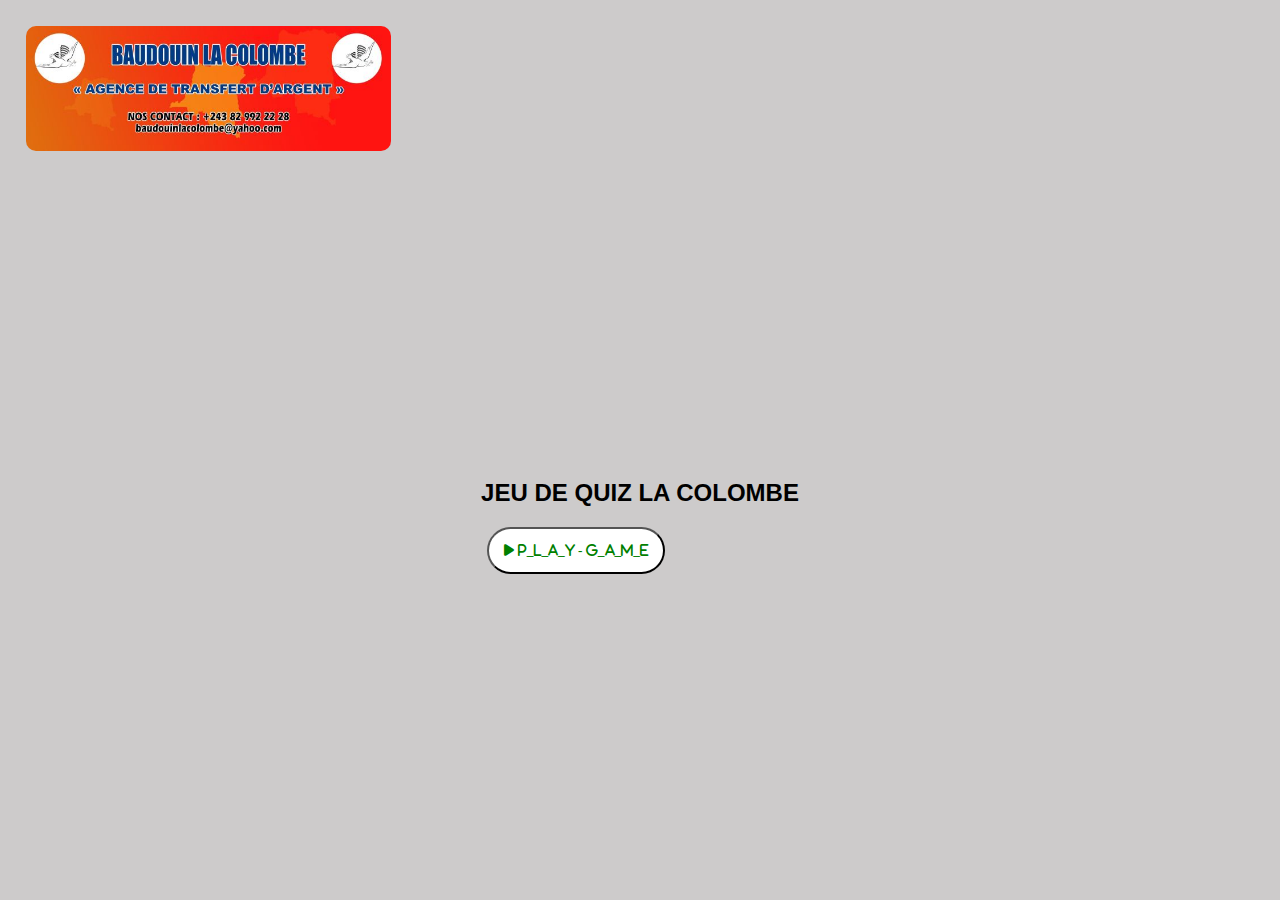
==== index.html @ 75d71019 "true" ====
<!DOCTYPE html>
<html lang="en">
   <head>
      <meta charset="UTF-8">
      <meta name="viewport" content="width=device-width, initial-scale=1.0">
      <link rel="apple-touch-icon" sizes="180x180"
         href="assets/favicon/android-chrome-192x192.png">
      <link rel="icon" type="image/png" sizes="32x32"
         href="assets/favicon/favicon-32x32.png">
      <link rel="icon" type="image/png" sizes="16x16"
         href="assets/favicon/favicon-16x16.png">
      <link rel="manifest" href="/site.webmanifest">
      <link
         href="https://cdn.jsdelivr.net/npm/bootstrap@5.0.2/dist/css/bootstrap.min.css"
         rel="stylesheet"
         integrity="sha384-EVSTQN3/azprG1Anm3QDgpJLIm9Nao0Yz1ztcQTwFspd3yD65VohhpuuCOmLASjC"
         crossorigin="anonymous">
      <script
         src="https://ajax.googleapis.com/ajax/libs/jquery/3.6.4/jquery.min.js"></script>
      <link
         href="https://cdnjs.cloudflare.com/ajax/libs/font-awesome/6.5.2/css/all.min.css"
         rel="stylesheet">

      <title>REGLEMENT D'ORDRE INTERIEUR</title>
      <link rel="stylesheet" href="style.css">
   </head>
   <body>
      <!-- image d'entête-->
      <div class="text-center mt-3 div_img">
         <img src="assets/background_lacolombe.jpg"
            alt="image de l'agence de transfert Baudoin Lacolombe">
      </div>
      <!-- Fin image d'entête-->

      <!-- Contenaire de tous les composaants -->
      <div class="bg-light border border-5 mt-4 container_all">
         <div id="header_screen" class="header_screen">
            <h2 class="text_start text-center mb-4">JEU DE QUIZ LA COLOMBE</h2>
            <div class>
               <button class="btn_startGame" id="btn_startGame"><i
                     class="fa-solid fa-play fa-1x"> P_L_A_Y -
                     G_A_M_E</i></button>
            </div>
         </div>
         <div class="second_screen" id="second_screen">
            <div class="compteur text-center">0</div>
            <div class="Espace_Quiz text-center">0</div>
            <div class="container_Quiz row">
               <button>0</button>
               <button>0</button>
               <button>0</button>
               <button>0</button>
            </div>
         </div>
      </div>
      <!-- Fin Contenaire de tous les composaants -->

      <!-- Lien au fichier Js -->
      <script src="script.js"></script>
   </body>
</html>
---- style.css ----
body {
   background-color: rgb(205, 203, 203);
   margin: 2%;
}

img {
   height: 125px;
   border-radius: 10px;
}

.div_img {
   width: 100%;
}

.container_all {
   display: flex;
   justify-content: center;
   align-items: center;
   width: 70%;
   margin: auto;
   height: 70%;
   height: 70vh;
   margin-top: 50px;
}

.header_screen {
   display: inline-table;
   justify-content: center;
   align-items: center;
   padding: 17%;
}

.btn_startGame {
   padding: 15px;
   background-color: white;
   color: green;
   transition: 0.5s ease-in-out;
   border-radius: 50px;
}

.btn_startGame:hover {
   background-color: green;
   color: white;
}

.text_start {
   font-family: Arial, Helvetica, sans-serif;
   font-size: 150%;
}

.second_screen {
   display: none;
   justify-content: center;
   align-items: center;
   margin: 5%;
}

.container_Quiz {
   display: flex;
   margin: 5%;
}

button {
   display: flex;
   justify-content: center;
   align-items: center;
   margin: 2%;
   background-color: rgb(255, 255, 255);
   transition: 0.5s ease-in-out;
}

button:hover {
   background-color: green;
   color: white;
}

.compteur {
   margin: 1%;
   font-size: large;
}

.Espace_Quiz {
   font-family: Arial, Helvetica, sans-serif;
   background-color: rgb(234, 231, 231);
   padding: 2%;
   border-radius: 5px;
   color: rgb(0, 0, 0);
}
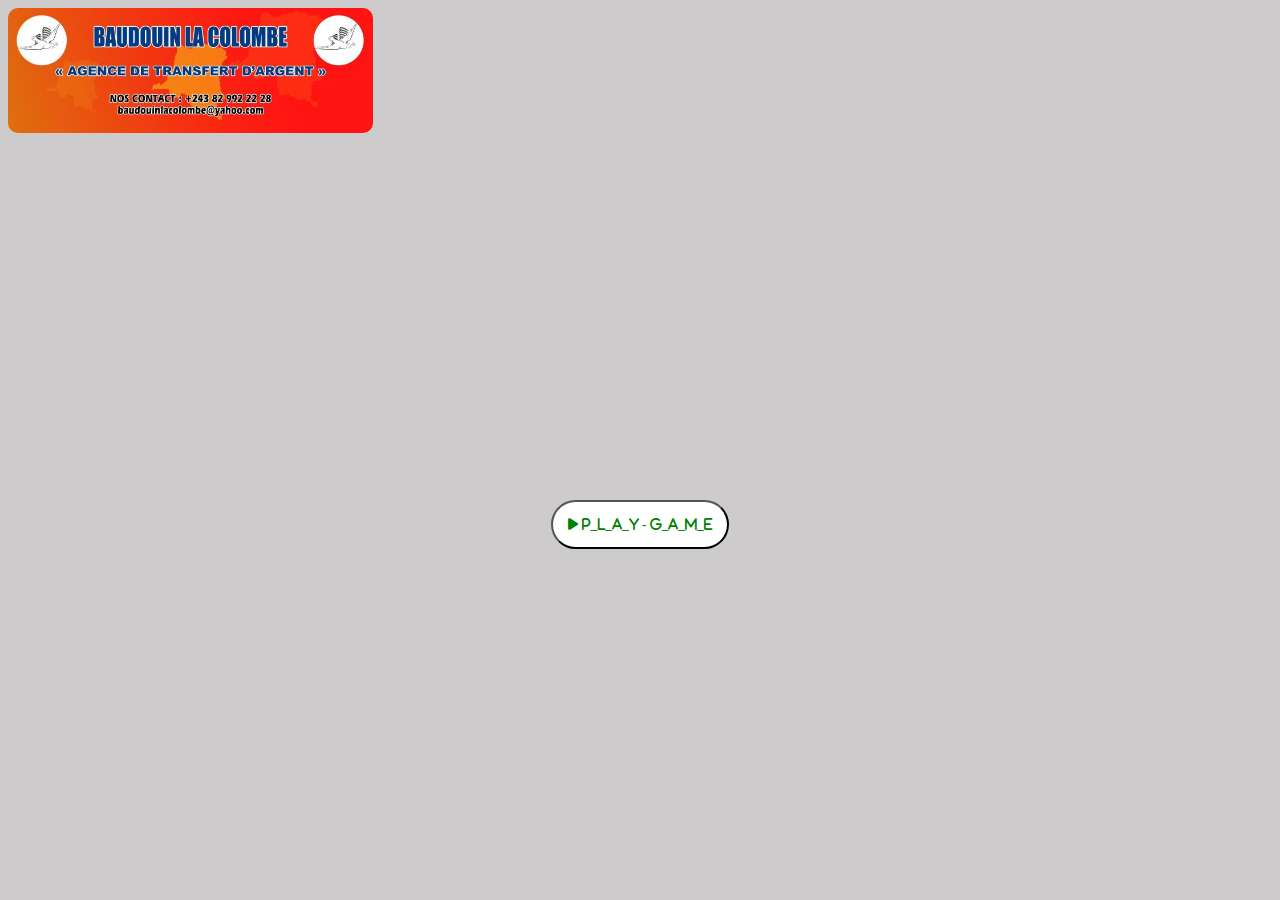
==== commit 8c9ecb19: "finition front_end" ====
--- a/index.html
+++ b/index.html
@@ -21,7 +21,7 @@
          href="https://cdnjs.cloudflare.com/ajax/libs/font-awesome/6.5.2/css/all.min.css"
          rel="stylesheet">
 
-      <title>REGLEMENT D'ORDRE INTERIEUR</title>
+      <title>QUIZ REGLEMENT D'ORDRE INTERIEUR</title>
       <link rel="stylesheet" href="style.css">
    </head>
    <body>
@@ -35,21 +35,45 @@
       <!-- Contenaire de tous les composaants -->
       <div class="bg-light border border-5 mt-4 container_all">
          <div id="header_screen" class="header_screen">
-            <h2 class="text_start text-center mb-4">JEU DE QUIZ LA COLOMBE</h2>
-            <div class>
-               <button class="btn_startGame" id="btn_startGame"><i
-                     class="fa-solid fa-play fa-1x"> P_L_A_Y -
-                     G_A_M_E</i></button>
-            </div>
+            <button class="btn_startGame" id="btn_startGame"><i
+                  class="fa-solid fa-play fa-1x"> P_L_A_Y -
+                  G_A_M_E</i></button>
          </div>
          <div class="second_screen" id="second_screen">
-            <div class="compteur text-center">0</div>
-            <div class="Espace_Quiz text-center">0</div>
-            <div class="container_Quiz row">
-               <button>0</button>
-               <button>0</button>
-               <button>0</button>
-               <button>0</button>
+            <div class="text-center fs-4 mt-4">0</div>
+            <div class="Espace_Quiz text-center">Lorem ipsum dolor sit amet
+               consectetur adipisicing elit. Quos laborum, sequi minus inventore
+               autem aliquam sunt esse. Adipisci ea odio quae porro
+               voluptatibus, incidunt et quas sunt odit beatae! Laborum. Lorem,
+               ipsum dolor sit amet consectetur adipisicing elit. Quasi aut modi
+               adipisci fuga repellat eaque illum nihil eos, dolor dolorem nisi
+               eius animi, temporibus voluptatum alias possimus magnam illo
+               dolore. lor</div>
+            <div class="container_Quiz row m-4">
+               <div class="col">
+                  <button class="btn_quiz m-3 fs-6">Lorem ipsum dolor sit amet,
+                     consectetur adipisicing elit. Saepe eligendi pariatur,
+                     explicabo delectus illum quo assumenda dolorum fugiat
+                     placeat eveniet quas commodi dolor dicta nisi facere
+                     quaerat provident consequuntur autem!</button>
+                  <button class="btn_quiz m-3 fs-6">Lorem ipsum dolor sit amet,
+                     consectetur adipisicing elit. Saepe eligendi pariatur,
+                     explicabo delectus illum quo assumenda dolorum fugiat
+                     placeat eveniet quas commodi dolor dicta nisi facere
+                     quaerat provident consequuntur autem!</button>
+               </div>
+               <div class="col">
+                  <button class="btn_quiz m-3 fs-6">Lorem ipsum dolor sit amet
+                     consectetur adipisicing elit. Deleniti, odit voluptatem
+                     aliquid in placeat eaque. Laborum delectus eum blanditiis
+                     eius cumque consequatur illum temporibus earum quas. Sint
+                     delectus qui amet.</button>
+                  <button class="btn_quiz m-3 fs-6">Lorem ipsum dolor sit amet
+                     consectetur adipisicing elit. Deleniti, odit voluptatem
+                     aliquid in placeat eaque. Laborum delectus eum blanditiis
+                     eius cumque consequatur illum temporibus earum quas. Sint
+                     delectus qui amet.</button>
+               </div>
             </div>
          </div>
       </div>
--- a/style.css
+++ b/style.css
@@ -1,6 +1,6 @@
 body {
    background-color: rgb(205, 203, 203);
-   margin: 2%;
+   font-family: Arial, Helvetica, sans-serif;
 }
 
 img {
@@ -19,15 +19,8 @@
    width: 70%;
    margin: auto;
    height: 70%;
-   height: 70vh;
+   height: 75vh;
    margin-top: 50px;
-}
-
-.header_screen {
-   display: inline-table;
-   justify-content: center;
-   align-items: center;
-   padding: 17%;
 }
 
 .btn_startGame {
@@ -52,19 +45,15 @@
    display: none;
    justify-content: center;
    align-items: center;
-   margin: 5%;
+   margin: 2%;
 }
 
 .container_Quiz {
-   display: flex;
-   margin: 5%;
+   margin-top: 10%;
 }
 
-button {
-   display: flex;
-   justify-content: center;
-   align-items: center;
-   margin: 2%;
+.btn_quiz {
+   border-radius: 5px;
    background-color: rgb(255, 255, 255);
    transition: 0.5s ease-in-out;
 }
@@ -74,15 +63,11 @@
    color: white;
 }
 
-.compteur {
-   margin: 1%;
-   font-size: large;
-}
-
 .Espace_Quiz {
-   font-family: Arial, Helvetica, sans-serif;
+   font-size: 19px;
    background-color: rgb(234, 231, 231);
    padding: 2%;
+   margin: 2%;
    border-radius: 5px;
    color: rgb(0, 0, 0);
 }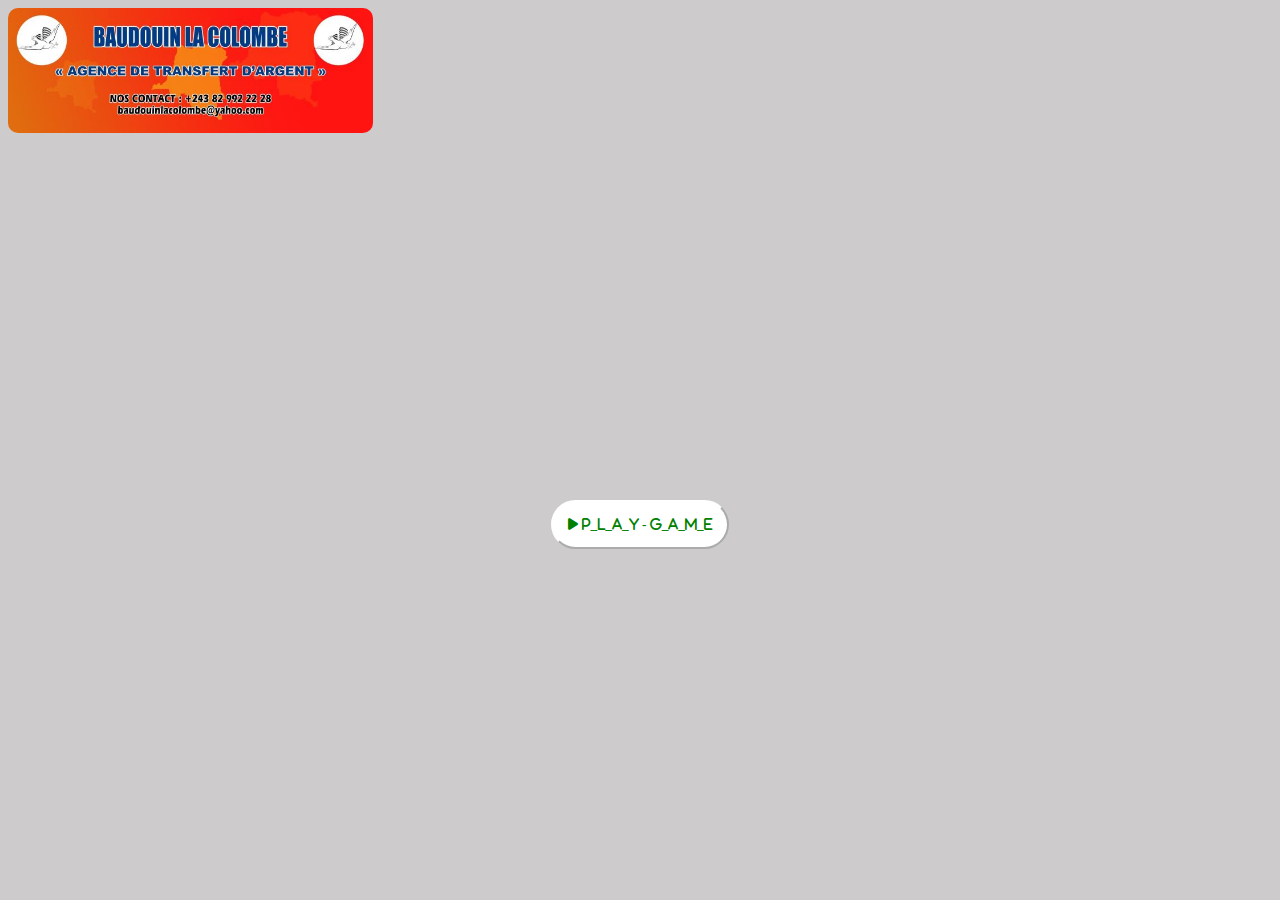
==== commit e70802fa: "close" ====
--- a/index.html
+++ b/index.html
@@ -34,7 +34,7 @@
 
       <!-- Contenaire de tous les composaants -->
       <div class="bg-light border border-5 mt-4 container_all">
-         <div id="header_screen" class="header_screen">
+         <div id="first_screen" class="first_screen">
             <button class="btn_startGame" id="btn_startGame"><i
                   class="fa-solid fa-play fa-1x"> P_L_A_Y -
                   G_A_M_E</i></button>
@@ -51,24 +51,28 @@
                dolore. lor</div>
             <div class="container_Quiz row m-4">
                <div class="col">
-                  <button class="btn_quiz m-3 fs-6">Lorem ipsum dolor sit amet,
+                  <button class="btn_quiz m-3 fs-6" onclick="click()">Lorem ipsum
+                     dolor sit amet,
                      consectetur adipisicing elit. Saepe eligendi pariatur,
                      explicabo delectus illum quo assumenda dolorum fugiat
                      placeat eveniet quas commodi dolor dicta nisi facere
                      quaerat provident consequuntur autem!</button>
-                  <button class="btn_quiz m-3 fs-6">Lorem ipsum dolor sit amet,
+                  <button class="btn_quiz m-3 fs-6" onclick="click()">Lorem ipsum
+                     dolor sit amet,
                      consectetur adipisicing elit. Saepe eligendi pariatur,
                      explicabo delectus illum quo assumenda dolorum fugiat
                      placeat eveniet quas commodi dolor dicta nisi facere
                      quaerat provident consequuntur autem!</button>
                </div>
                <div class="col">
-                  <button class="btn_quiz m-3 fs-6">Lorem ipsum dolor sit amet
+                  <button class="btn_quiz m-3 fs-6" onclick="click()">Lorem ipsum
+                     dolor sit amet
                      consectetur adipisicing elit. Deleniti, odit voluptatem
                      aliquid in placeat eaque. Laborum delectus eum blanditiis
                      eius cumque consequatur illum temporibus earum quas. Sint
                      delectus qui amet.</button>
-                  <button class="btn_quiz m-3 fs-6">Lorem ipsum dolor sit amet
+                  <button class="btn_quiz m-3 fs-6" onclick="click()">Lorem ipsum
+                     dolor sit amet
                      consectetur adipisicing elit. Deleniti, odit voluptatem
                      aliquid in placeat eaque. Laborum delectus eum blanditiis
                      eius cumque consequatur illum temporibus earum quas. Sint
--- a/style.css
+++ b/style.css
@@ -29,11 +29,14 @@
    color: green;
    transition: 0.5s ease-in-out;
    border-radius: 50px;
+   border-color: white;
 }
 
 .btn_startGame:hover {
    background-color: green;
    color: white;
+   border-radius: 5px;
+   border-color: rgb(255, 255, 255);
 }
 
 .text_start {
@@ -53,14 +56,17 @@
 }
 
 .btn_quiz {
+   border-color: rgb(255, 255, 255);
    border-radius: 5px;
    background-color: rgb(255, 255, 255);
    transition: 0.5s ease-in-out;
 }
 
-button:hover {
-   background-color: green;
-   color: white;
+.btn_quiz:hover {
+   background-color: rgb(51, 176, 51);
+   color: rgb(255, 255, 255);
+   border-radius: 30px;
+   border-color: rgb(255, 255, 255);
 }
 
 .Espace_Quiz {
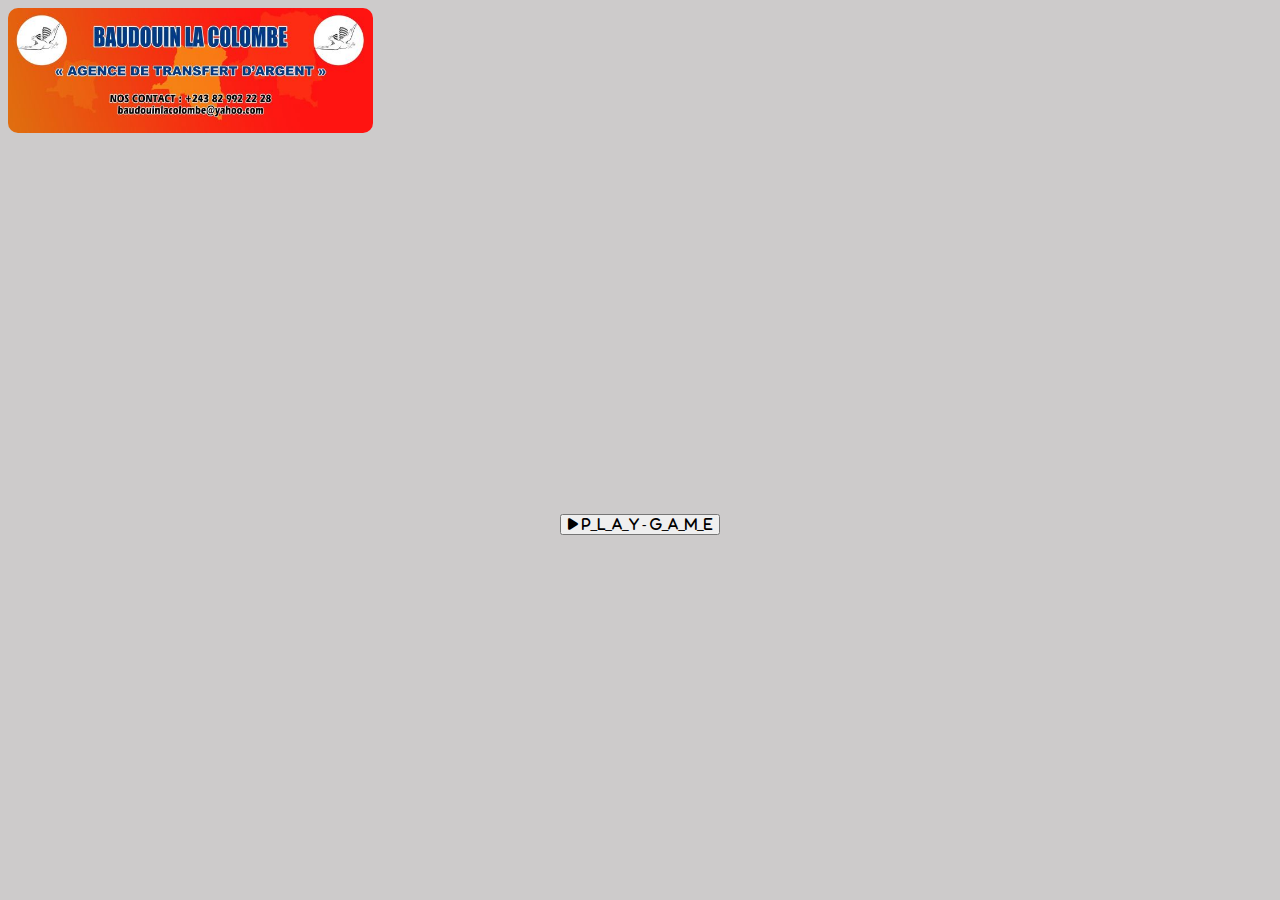
==== commit 6e1546be: "remove" ====
--- a/index.html
+++ b/index.html
@@ -35,48 +35,25 @@
       <!-- Contenaire de tous les composaants -->
       <div class="bg-light border border-5 mt-4 container_all">
          <div id="first_screen" class="first_screen">
-            <button class="btn_startGame" id="btn_startGame"><i
+            <button class="btn_start" id="btn_start"><i
                   class="fa-solid fa-play fa-1x"> P_L_A_Y -
                   G_A_M_E</i></button>
          </div>
          <div class="second_screen" id="second_screen">
-            <div class="text-center fs-4 mt-4">0</div>
-            <div class="Espace_Quiz text-center">Lorem ipsum dolor sit amet
-               consectetur adipisicing elit. Quos laborum, sequi minus inventore
-               autem aliquam sunt esse. Adipisci ea odio quae porro
-               voluptatibus, incidunt et quas sunt odit beatae! Laborum. Lorem,
-               ipsum dolor sit amet consectetur adipisicing elit. Quasi aut modi
-               adipisci fuga repellat eaque illum nihil eos, dolor dolorem nisi
-               eius animi, temporibus voluptatum alias possimus magnam illo
-               dolore. lor</div>
-            <div class="container_Quiz row m-4">
+            <div class="text-center fs-4 mt-4" id="increm_quiz">0</div>
+            <div class="Espace_Quiz text-center" id="view_quiz"></div>
+            <div class="container_Quiz row m-1">
                <div class="col">
-                  <button class="btn_quiz m-3 fs-6" onclick="click()">Lorem ipsum
-                     dolor sit amet,
-                     consectetur adipisicing elit. Saepe eligendi pariatur,
-                     explicabo delectus illum quo assumenda dolorum fugiat
-                     placeat eveniet quas commodi dolor dicta nisi facere
-                     quaerat provident consequuntur autem!</button>
-                  <button class="btn_quiz m-3 fs-6" onclick="click()">Lorem ipsum
-                     dolor sit amet,
-                     consectetur adipisicing elit. Saepe eligendi pariatur,
-                     explicabo delectus illum quo assumenda dolorum fugiat
-                     placeat eveniet quas commodi dolor dicta nisi facere
-                     quaerat provident consequuntur autem!</button>
+                  <div class="btn_quiz m-3 fs-6 text-center" onclick="count()"
+                     id="btn"></div>
+                  <div class="btn_quiz m-3 fs-6 text-center" onclick="count()"
+                     id="btn"></div>
                </div>
                <div class="col">
-                  <button class="btn_quiz m-3 fs-6" onclick="click()">Lorem ipsum
-                     dolor sit amet
-                     consectetur adipisicing elit. Deleniti, odit voluptatem
-                     aliquid in placeat eaque. Laborum delectus eum blanditiis
-                     eius cumque consequatur illum temporibus earum quas. Sint
-                     delectus qui amet.</button>
-                  <button class="btn_quiz m-3 fs-6" onclick="click()">Lorem ipsum
-                     dolor sit amet
-                     consectetur adipisicing elit. Deleniti, odit voluptatem
-                     aliquid in placeat eaque. Laborum delectus eum blanditiis
-                     eius cumque consequatur illum temporibus earum quas. Sint
-                     delectus qui amet.</button>
+                  <div class="btn_quiz m-3 fs-6 text-center" onclick="count()"
+                     id="btn"></div>
+                  <div class="btn_quiz m-3 fs-6 text-center" onclick="count()"
+                     id="btn"></div>
                </div>
             </div>
          </div>
@@ -86,4 +63,4 @@
       <!-- Lien au fichier Js -->
       <script src="script.js"></script>
    </body>
-</html>+</html>
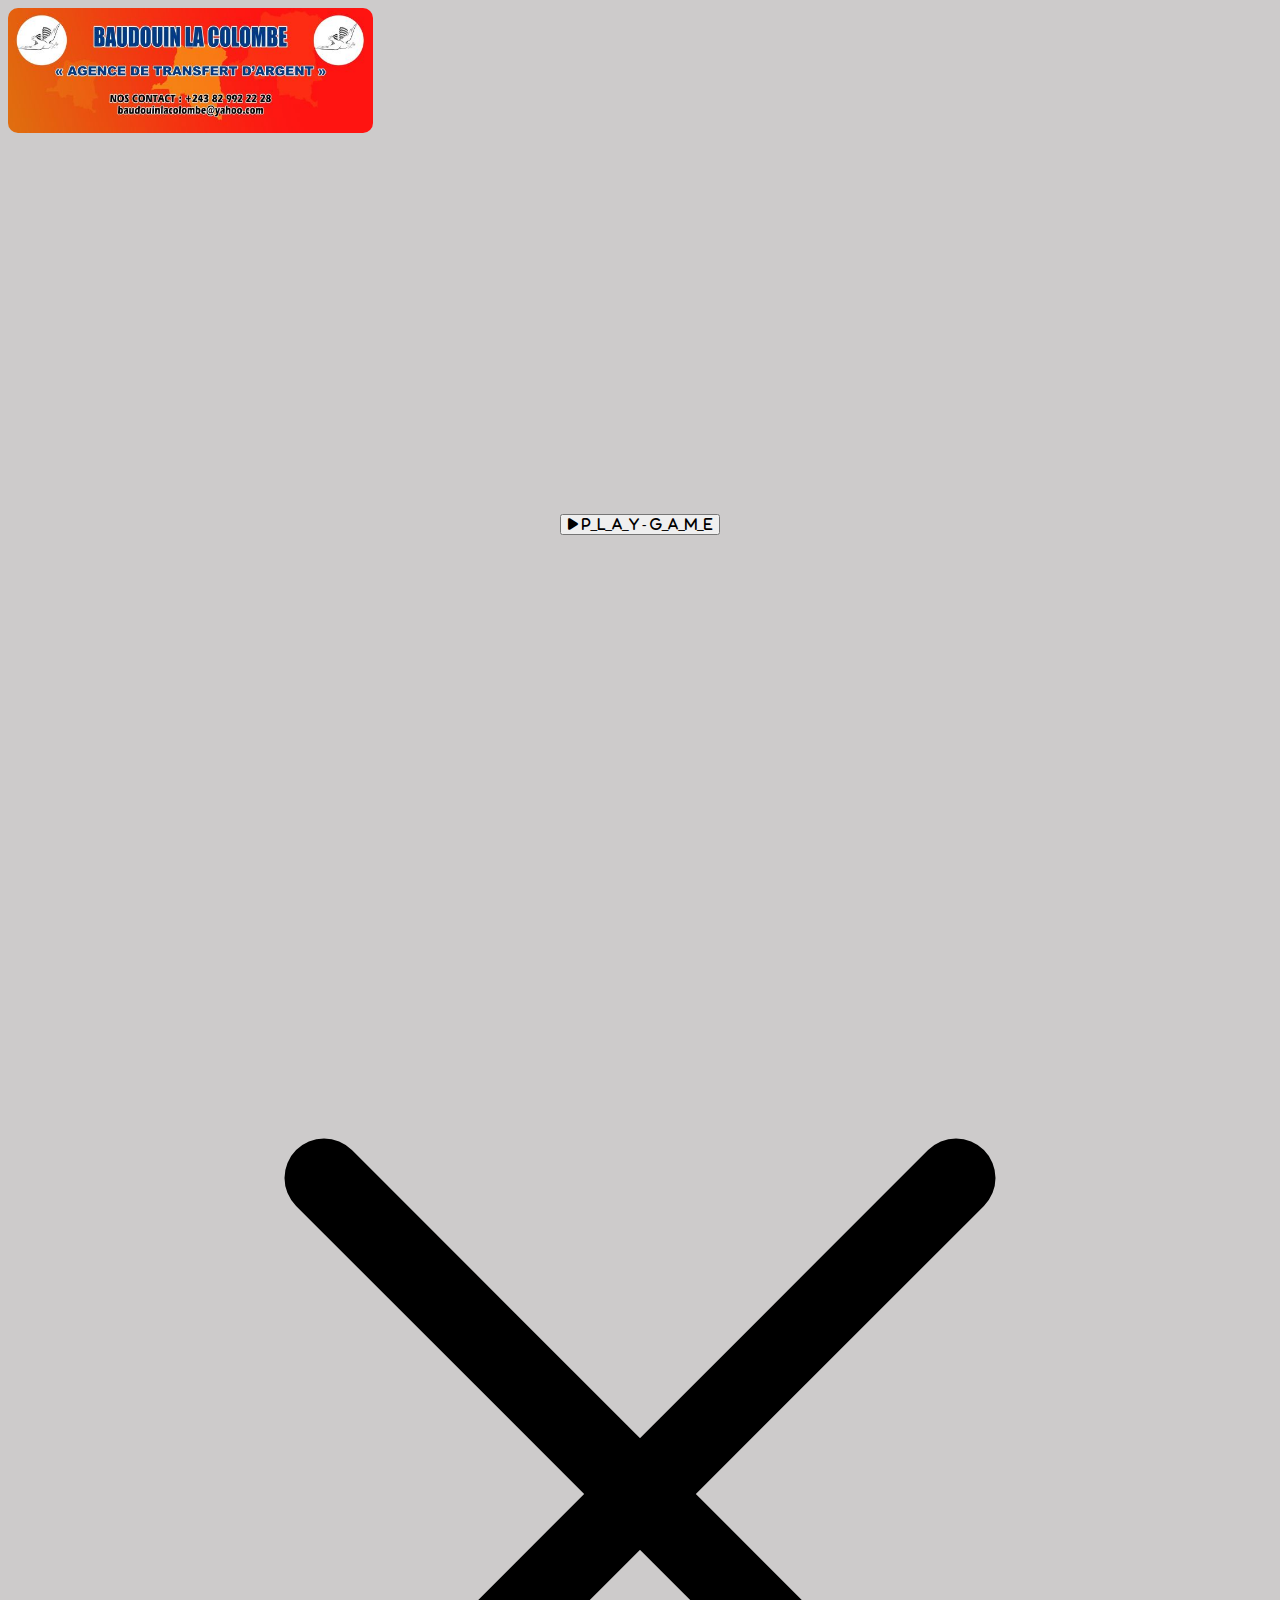
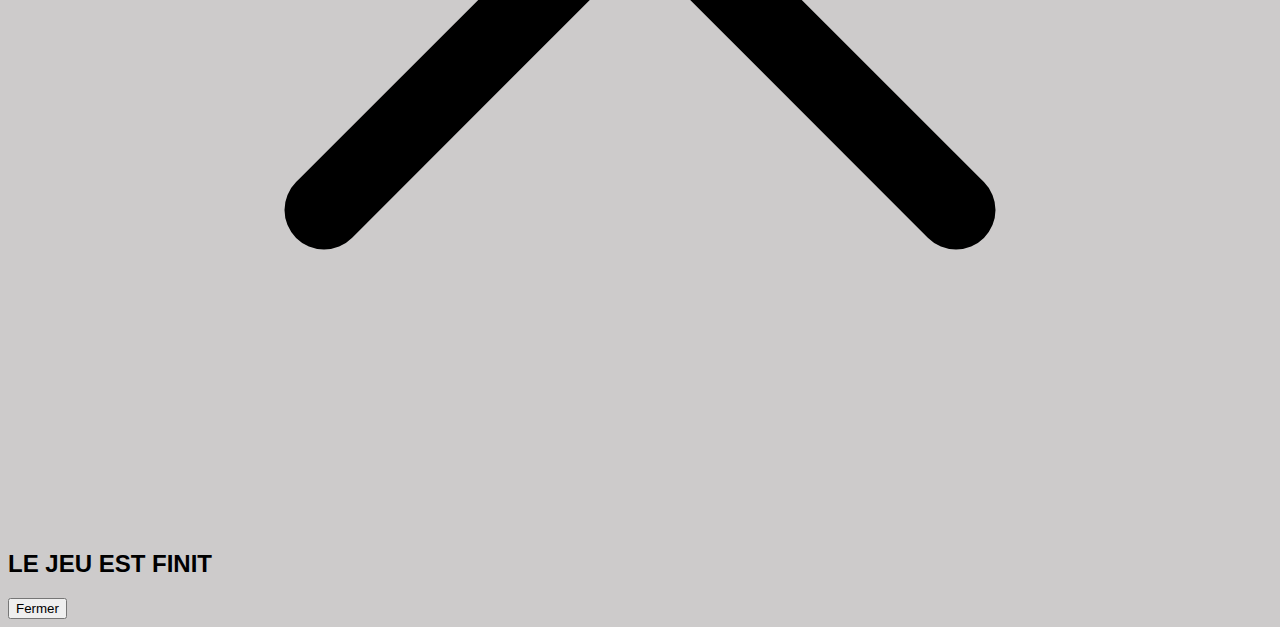
==== commit a4f6cfbf: "Finish body Quiz" ====
--- a/index.html
+++ b/index.html
@@ -40,26 +40,51 @@
                   G_A_M_E</i></button>
          </div>
          <div class="second_screen" id="second_screen">
-            <div class="text-center fs-4 mt-4" id="increm_quiz">0</div>
-            <div class="Espace_Quiz text-center" id="view_quiz"></div>
+            <div class="text-center fs-4 mt-4" id="increm_quiz">0/</div>
+            <div class="Espace_Quiz text-center" id="view_quiz">LUKADI</div>
             <div class="container_Quiz row m-1">
                <div class="col">
-                  <div class="btn_quiz m-3 fs-6 text-center" onclick="count()"
-                     id="btn"></div>
-                  <div class="btn_quiz m-3 fs-6 text-center" onclick="count()"
-                     id="btn"></div>
+                  <div class="btn_quiz m-3 fs-6 text-center" id="btn1"
+                     onclick="Int()"></div>
+                  <div class="btn_quiz m-3 fs-6 text-center" id="btn2"
+                     onclick></div>
                </div>
                <div class="col">
-                  <div class="btn_quiz m-3 fs-6 text-center" onclick="count()"
-                     id="btn"></div>
-                  <div class="btn_quiz m-3 fs-6 text-center" onclick="count()"
-                     id="btn"></div>
+                  <div class="btn_quiz m-3 fs-6 text-center" id="btn3"
+                     onclick="Int()"></div>
+                  <div class="btn_quiz m-3 fs-6 text-center" id="btn4"
+                     onclick="Int()"></div>
                </div>
             </div>
          </div>
       </div>
       <!-- Fin Contenaire de tous les composaants -->
+      <!-- Section Modal -->
+      <div class="result_screen">
+         <div class="overlay"></div>
+         <div class="modal">
+            <div class="close" onclick="closeModal()"><svg
+                  xmlns="http://www.w3.org/2000/svg"
+                  fill="none" viewBox="0 0 24 24" stroke-width="1.5"
+                  stroke="currentColor" class="size-6">
+                  <path stroke-linecap="round" stroke-linejoin="round"
+                     d="M6 18 18 6M6 6l12 12" />
+               </svg>
+            </div>
+            <div class="modal_header">
+               <h2 class="modal_titre text-center">LE JEU EST FINIT</h2>
+            </div>
+            <div class="modal_body">
+               
+            </div>
+            <div class="modal_footer">
+               <button class="modal_footer_button"
+                  onclick="closeModal()">Fermer</button>
+            </div>
+         </div>
+      </div>
 
+      <!-- Fin Modal -->
       <!-- Lien au fichier Js -->
       <script src="script.js"></script>
    </body>
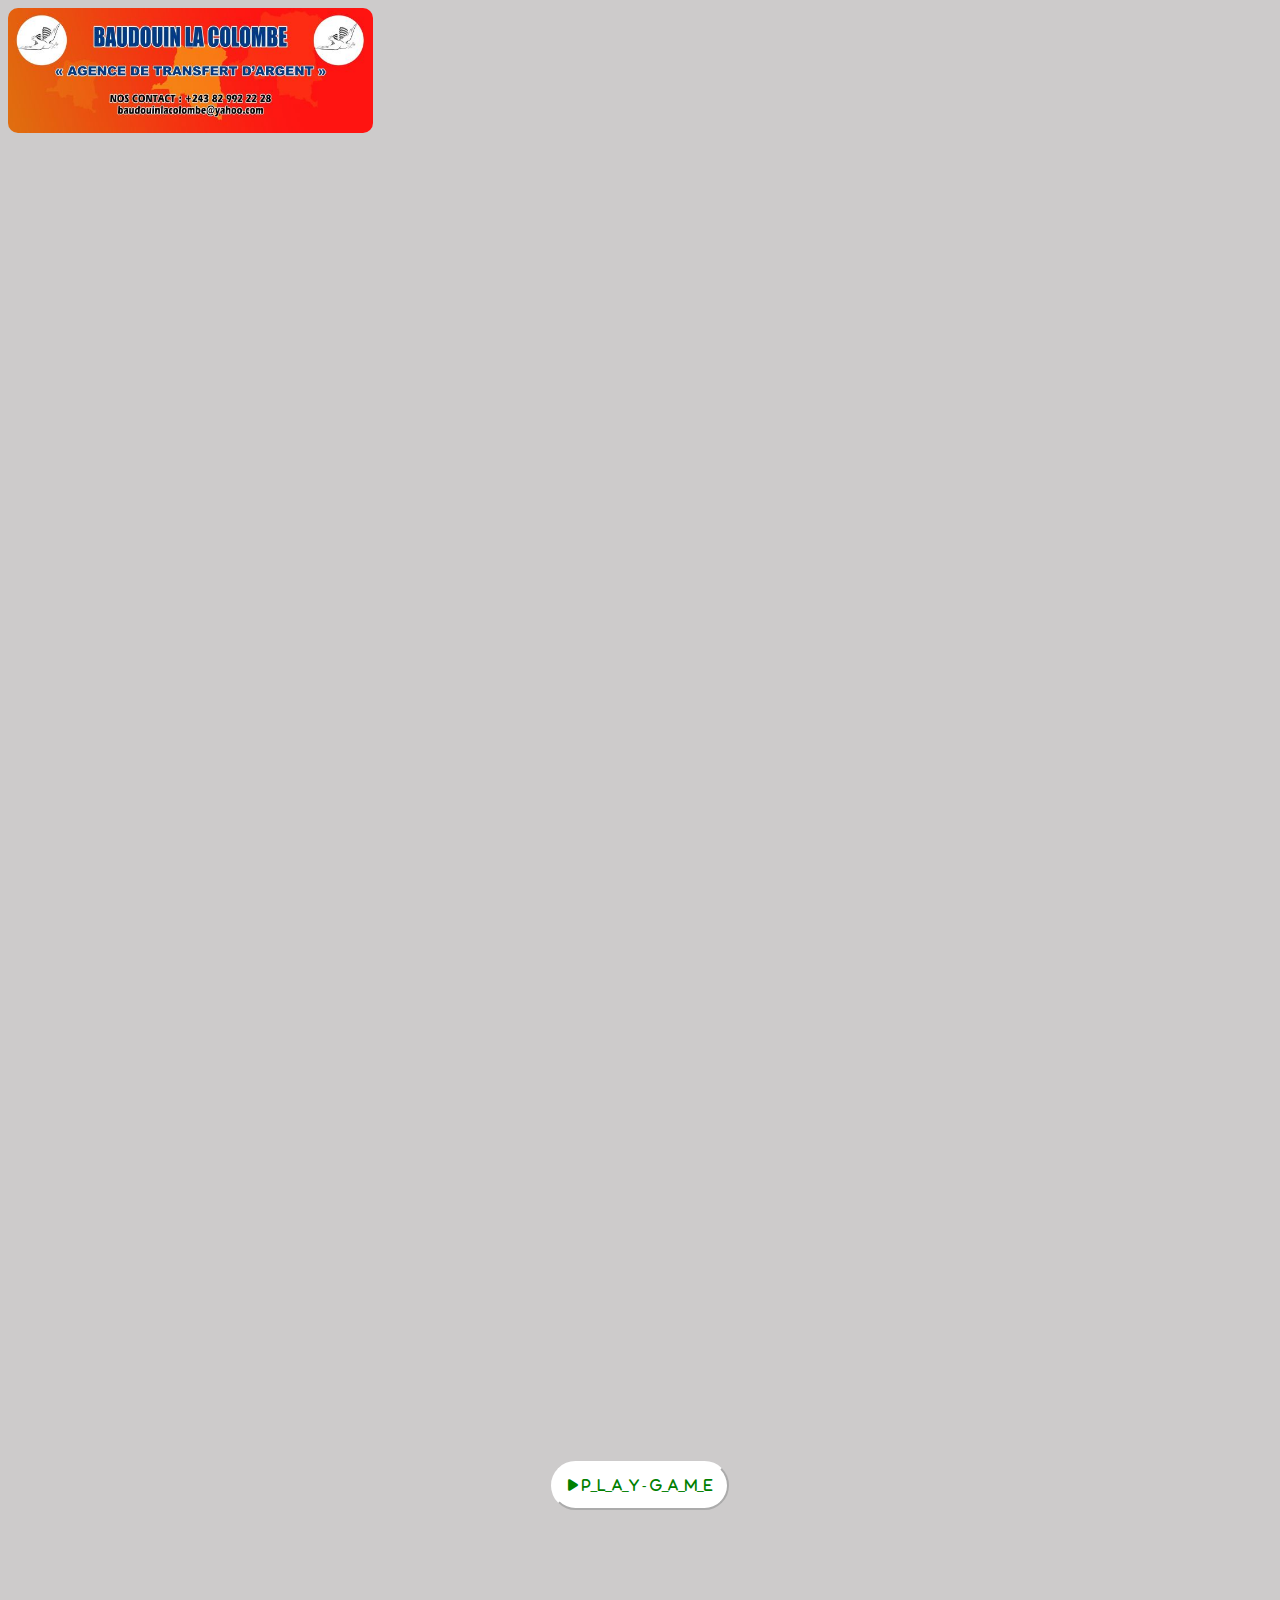
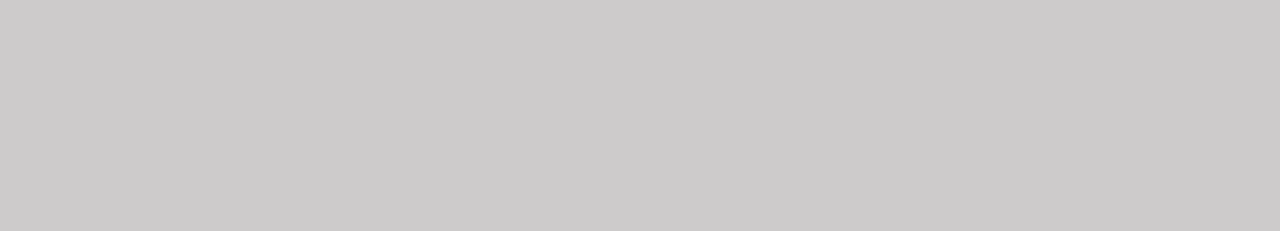
==== commit 04c34fb1: "close modal" ====
--- a/index.html
+++ b/index.html
@@ -40,20 +40,16 @@
                   G_A_M_E</i></button>
          </div>
          <div class="second_screen" id="second_screen">
-            <div class="text-center fs-4 mt-4" id="increm_quiz">0/</div>
-            <div class="Espace_Quiz text-center" id="view_quiz">LUKADI</div>
+            <div class="text-center fs-4 mt-4" id="increm_quiz"></div>
+            <div class="Espace_Quiz text-center" id="view_quiz"></div>
             <div class="container_Quiz row m-1">
                <div class="col">
-                  <div class="btn_quiz m-3 fs-6 text-center" id="btn1"
-                     onclick="Int()"></div>
-                  <div class="btn_quiz m-3 fs-6 text-center" id="btn2"
-                     onclick></div>
+                  <div class="btn_quiz m-3 fs-6 text-center" id="btn1"></div>
+                  <div class="btn_quiz m-3 fs-6 text-center" id="btn2"></div>
                </div>
                <div class="col">
-                  <div class="btn_quiz m-3 fs-6 text-center" id="btn3"
-                     onclick="Int()"></div>
-                  <div class="btn_quiz m-3 fs-6 text-center" id="btn4"
-                     onclick="Int()"></div>
+                  <div class="btn_quiz m-3 fs-6 text-center" id="btn3"></div>
+                  <div class="btn_quiz m-3 fs-6 text-center" id="btn4"></div>
                </div>
             </div>
          </div>
@@ -72,10 +68,10 @@
                </svg>
             </div>
             <div class="modal_header">
-               <h2 class="modal_titre text-center">LE JEU EST FINIT</h2>
+               <h2 class="modal_titre text-center">SCORE</h2>
             </div>
-            <div class="modal_body">
-               
+            <div class="modal_body" id="showResult">
+
             </div>
             <div class="modal_footer">
                <button class="modal_footer_button"
@@ -83,7 +79,6 @@
             </div>
          </div>
       </div>
-
       <!-- Fin Modal -->
       <!-- Lien au fichier Js -->
       <script src="script.js"></script>
--- a/style.css
+++ b/style.css
@@ -20,10 +20,10 @@
    margin: auto;
    height: 70%;
    height: 75vh;
-   margin-top: 50px;
+   margin-top: 80%;
 }
 
-.btn_startGame {
+.btn_start {
    padding: 15px;
    background-color: white;
    color: green;
@@ -32,7 +32,7 @@
    border-color: white;
 }
 
-.btn_startGame:hover {
+.btn_start:hover {
    background-color: green;
    color: white;
    border-radius: 5px;
@@ -52,18 +52,21 @@
 }
 
 .container_Quiz {
-   margin-top: 10%;
+   margin-top: 40%;
 }
 
 .btn_quiz {
+   height: 40%;
+   padding: 7%;
    border-color: rgb(255, 255, 255);
+   box-shadow: 5px 5px 10px rgba(0, 0, 0, 0.5);
    border-radius: 5px;
-   background-color: rgb(255, 255, 255);
+   color: rgb(0, 0, 0);
    transition: 0.5s ease-in-out;
 }
 
 .btn_quiz:hover {
-   background-color: rgb(51, 176, 51);
+   background-color: green;
    color: rgb(255, 255, 255);
    border-radius: 30px;
    border-color: rgb(255, 255, 255);
@@ -76,4 +79,77 @@
    margin: 2%;
    border-radius: 5px;
    color: rgb(0, 0, 0);
+}
+
+.overlay {
+   position: fixed;
+   top: 0;
+   left: 0;
+   width: 100vw;
+   height: 100vh;
+   background-color: rgba(0, 0, 0, 0.5);
+   display: none;
+}
+
+.modal {
+   position: fixed;
+   top: 50%;
+   left: 50%;
+   width: 600px;
+   height: 400px;
+   background-color: white;
+   display: none;
+   box-shadow: rgba(99, 99, 99, 0.2) 0px 2px 8px 0px;
+   padding: 20px;
+   transform: translate(-50%, -50%);
+   transform: translateY(-50%, -100vw);
+   transition: 0.3s all ease-in-out;
+}
+
+.modal--open {
+   display: block;
+   transform: translate(-50%, -50%);
+}
+
+.close {
+   position: absolute;
+   top: 8px;
+   right: 8px;
+   cursor: pointer;
+   transition: 0.3 all ease-in-out
+}
+
+.close svg {
+   width: 30px;
+   height: 30px;
+}
+
+.close:hover {
+   transform: rotate();
+}
+
+.modal_header h2 {
+   font-size: 30px;
+   font-family: system-ui, -apple-system, BlinkMacSystemFont, 'Segoe UI', Roboto, Oxygen, Ubuntu, Cantarell, 'Open Sans', 'Helvetica Neue', sans-serif;
+}
+
+.modal_body p {
+   font-family: system-ui, -apple-system, BlinkMacSystemFont, 'Segoe UI', Roboto, Oxygen, Ubuntu, Cantarell, 'Open Sans', 'Helvetica Neue', sans-serif;
+}
+
+.modal_footer button {
+   font-size: 16px;
+   font-family: system-ui, -apple-system, BlinkMacSystemFont, 'Segoe UI', Roboto, Oxygen, Ubuntu, Cantarell, 'Open Sans', 'Helvetica Neue', sans-serif;
+   padding: 10px 20px;
+   border: none;
+   border-radius: 5px;
+   background-color: white;
+   color: red;
+   cursor: pointer;
+   transition: 0.3s all linear;
+}
+
+.modal_footer button:hover {
+   background-color: red;
+   color: white;
 }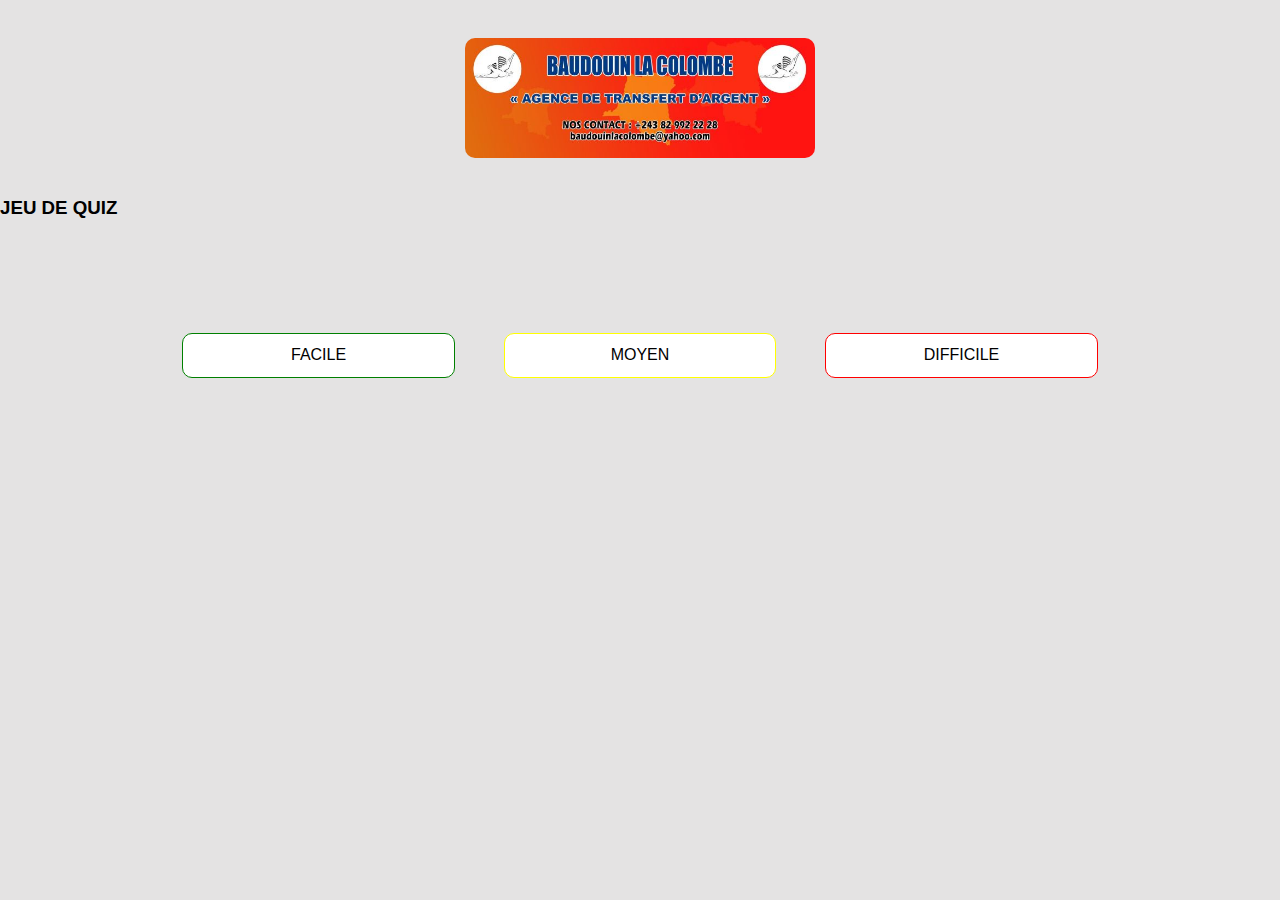
==== commit fdfece5b: "Fin Page D'accueil" ====
--- a/index.html
+++ b/index.html
@@ -3,13 +3,6 @@
    <head>
       <meta charset="UTF-8">
       <meta name="viewport" content="width=device-width, initial-scale=1.0">
-      <link rel="apple-touch-icon" sizes="180x180"
-         href="assets/favicon/android-chrome-192x192.png">
-      <link rel="icon" type="image/png" sizes="32x32"
-         href="assets/favicon/favicon-32x32.png">
-      <link rel="icon" type="image/png" sizes="16x16"
-         href="assets/favicon/favicon-16x16.png">
-      <link rel="manifest" href="/site.webmanifest">
       <link
          href="https://cdn.jsdelivr.net/npm/bootstrap@5.0.2/dist/css/bootstrap.min.css"
          rel="stylesheet"
@@ -20,67 +13,20 @@
       <link
          href="https://cdnjs.cloudflare.com/ajax/libs/font-awesome/6.5.2/css/all.min.css"
          rel="stylesheet">
-
-      <title>QUIZ REGLEMENT D'ORDRE INTERIEUR</title>
+      <title>QUIZ LA COLOMBE</title>
       <link rel="stylesheet" href="style.css">
    </head>
    <body>
-      <!-- image d'entête-->
-      <div class="text-center mt-3 div_img">
-         <img src="assets/background_lacolombe.jpg"
-            alt="image de l'agence de transfert Baudoin Lacolombe">
+      <div class="divImg">
+         <img src="assets/background_lacolombe.jpg" alt>
       </div>
-      <!-- Fin image d'entête-->
+      <h3 class="text-center">JEU DE QUIZ</h3>
 
-      <!-- Contenaire de tous les composaants -->
-      <div class="bg-light border border-5 mt-4 container_all">
-         <div id="first_screen" class="first_screen">
-            <button class="btn_start" id="btn_start"><i
-                  class="fa-solid fa-play fa-1x"> P_L_A_Y -
-                  G_A_M_E</i></button>
-         </div>
-         <div class="second_screen" id="second_screen">
-            <div class="text-center fs-4 mt-4" id="increm_quiz"></div>
-            <div class="Espace_Quiz text-center" id="view_quiz"></div>
-            <div class="container_Quiz row m-1">
-               <div class="col">
-                  <div class="btn_quiz m-3 fs-6 text-center" id="btn1"></div>
-                  <div class="btn_quiz m-3 fs-6 text-center" id="btn2"></div>
-               </div>
-               <div class="col">
-                  <div class="btn_quiz m-3 fs-6 text-center" id="btn3"></div>
-                  <div class="btn_quiz m-3 fs-6 text-center" id="btn4"></div>
-               </div>
-            </div>
-         </div>
+      <div class="text-center containerStep">
+         <div class="facile"><a href="Facile/facile.html">FACILE</a></div>
+         <div class="moyen"><a href="Moyen/moyen.html">MOYEN</a></div>
+         <div class="difficile"><a
+               href="Difficile/difficile.html">DIFFICILE</a></div>
       </div>
-      <!-- Fin Contenaire de tous les composaants -->
-      <!-- Section Modal -->
-      <div class="result_screen">
-         <div class="overlay"></div>
-         <div class="modal">
-            <div class="close" onclick="closeModal()"><svg
-                  xmlns="http://www.w3.org/2000/svg"
-                  fill="none" viewBox="0 0 24 24" stroke-width="1.5"
-                  stroke="currentColor" class="size-6">
-                  <path stroke-linecap="round" stroke-linejoin="round"
-                     d="M6 18 18 6M6 6l12 12" />
-               </svg>
-            </div>
-            <div class="modal_header">
-               <h2 class="modal_titre text-center">SCORE</h2>
-            </div>
-            <div class="modal_body" id="showResult">
-
-            </div>
-            <div class="modal_footer">
-               <button class="modal_footer_button"
-                  onclick="closeModal()">Fermer</button>
-            </div>
-         </div>
-      </div>
-      <!-- Fin Modal -->
-      <!-- Lien au fichier Js -->
-      <script src="script.js"></script>
    </body>
-</html>
+</html>--- a/style.css
+++ b/style.css
@@ -1,155 +1,104 @@
 body {
-   background-color: rgb(205, 203, 203);
-   font-family: Arial, Helvetica, sans-serif;
+   margin: 0%;
+   padding: 0%;
+   font-family: 'Franklin Gothic Medium', 'Arial Narrow', Arial, sans-serif;
+   background-color: rgb(228, 227, 227);
+}
+
+.divImg {
+   display: flex;
+   justify-content: center;
+   align-items: center;
+   margin: 3%;
 }
 
 img {
-   height: 125px;
    border-radius: 10px;
+   height: 120px;
 }
 
-.div_img {
-   width: 100%;
+.containerStep {
+   display: flex;
+   justify-content: center;
+   text-align: center;
+   margin-top: 5%;
+   padding: 2%;
 }
 
-.container_all {
-   display: flex;
-   justify-content: center;
-   align-items: center;
-   width: 70%;
-   margin: auto;
-   height: 70%;
-   height: 75vh;
-   margin-top: 80%;
+.facile {
+   color: rgb(0, 0, 0);
+   background-color: rgb(255, 255, 255);
+   padding: 1%;
+   margin: 2%;
+   width: 20%;
+   border-radius: 10px;
+   position: relative;
+   border: 1px solid green;
+   transition: all 0.50s ease-in-out;
 }
 
-.btn_start {
-   padding: 15px;
-   background-color: white;
-   color: green;
-   transition: 0.5s ease-in-out;
-   border-radius: 50px;
-   border-color: white;
+.facile a {
+   display: block;
+   width: 100%;
+   height: 200%;
+   color: inherit;
+   text-decoration: none;
 }
 
-.btn_start:hover {
+.facile:hover {
+   color: white;
    background-color: green;
-   color: white;
-   border-radius: 5px;
-   border-color: rgb(255, 255, 255);
+   transform: translateY(-20px);
 }
 
-.text_start {
-   font-family: Arial, Helvetica, sans-serif;
-   font-size: 150%;
+.moyen {
+   color: rgb(0, 0, 0);
+   background-color: rgb(255, 255, 255);
+   padding: 1%;
+   margin: 2%;
+   width: 20%;
+   border-radius: 10px;
+   position: relative;
+   border: 1px solid yellow;
+   transition: all 0.50s ease-in-out;
 }
 
-.second_screen {
-   display: none;
-   justify-content: center;
-   align-items: center;
-   margin: 2%;
+.moyen a {
+   display: block;
+   width: 100%;
+   height: 200%;
+   color: inherit;
+   text-decoration: none;
 }
 
-.container_Quiz {
-   margin-top: 40%;
+.moyen:hover {
+   color: rgb(0, 0, 0);
+   background-color: yellow;
+   transform: translateX(20px);
 }
 
-.btn_quiz {
-   height: 40%;
-   padding: 7%;
-   border-color: rgb(255, 255, 255);
-   box-shadow: 5px 5px 10px rgba(0, 0, 0, 0.5);
-   border-radius: 5px;
+.difficile {
    color: rgb(0, 0, 0);
-   transition: 0.5s ease-in-out;
+   background-color: rgb(255, 255, 255);
+   padding: 1%;
+   margin: 2%;
+   width: 20%;
+   border-radius: 10px;
+   position: relative;
+   border: 1px solid red;
+   transition: all 0.50s ease-in-out;
 }
 
-.btn_quiz:hover {
-   background-color: green;
-   color: rgb(255, 255, 255);
-   border-radius: 30px;
-   border-color: rgb(255, 255, 255);
+.difficile a {
+   display: block;
+   width: 100%;
+   height: 200%;
+   color: inherit;
+   text-decoration: none;
 }
 
-.Espace_Quiz {
-   font-size: 19px;
-   background-color: rgb(234, 231, 231);
-   padding: 2%;
-   margin: 2%;
-   border-radius: 5px;
-   color: rgb(0, 0, 0);
-}
-
-.overlay {
-   position: fixed;
-   top: 0;
-   left: 0;
-   width: 100vw;
-   height: 100vh;
-   background-color: rgba(0, 0, 0, 0.5);
-   display: none;
-}
-
-.modal {
-   position: fixed;
-   top: 50%;
-   left: 50%;
-   width: 600px;
-   height: 400px;
-   background-color: white;
-   display: none;
-   box-shadow: rgba(99, 99, 99, 0.2) 0px 2px 8px 0px;
-   padding: 20px;
-   transform: translate(-50%, -50%);
-   transform: translateY(-50%, -100vw);
-   transition: 0.3s all ease-in-out;
-}
-
-.modal--open {
-   display: block;
-   transform: translate(-50%, -50%);
-}
-
-.close {
-   position: absolute;
-   top: 8px;
-   right: 8px;
-   cursor: pointer;
-   transition: 0.3 all ease-in-out
-}
-
-.close svg {
-   width: 30px;
-   height: 30px;
-}
-
-.close:hover {
-   transform: rotate();
-}
-
-.modal_header h2 {
-   font-size: 30px;
-   font-family: system-ui, -apple-system, BlinkMacSystemFont, 'Segoe UI', Roboto, Oxygen, Ubuntu, Cantarell, 'Open Sans', 'Helvetica Neue', sans-serif;
-}
-
-.modal_body p {
-   font-family: system-ui, -apple-system, BlinkMacSystemFont, 'Segoe UI', Roboto, Oxygen, Ubuntu, Cantarell, 'Open Sans', 'Helvetica Neue', sans-serif;
-}
-
-.modal_footer button {
-   font-size: 16px;
-   font-family: system-ui, -apple-system, BlinkMacSystemFont, 'Segoe UI', Roboto, Oxygen, Ubuntu, Cantarell, 'Open Sans', 'Helvetica Neue', sans-serif;
-   padding: 10px 20px;
-   border: none;
-   border-radius: 5px;
-   background-color: white;
-   color: red;
-   cursor: pointer;
-   transition: 0.3s all linear;
-}
-
-.modal_footer button:hover {
+.difficile:hover {
+   color: white;
    background-color: red;
-   color: white;
+   transform: translateY(20px);
 }